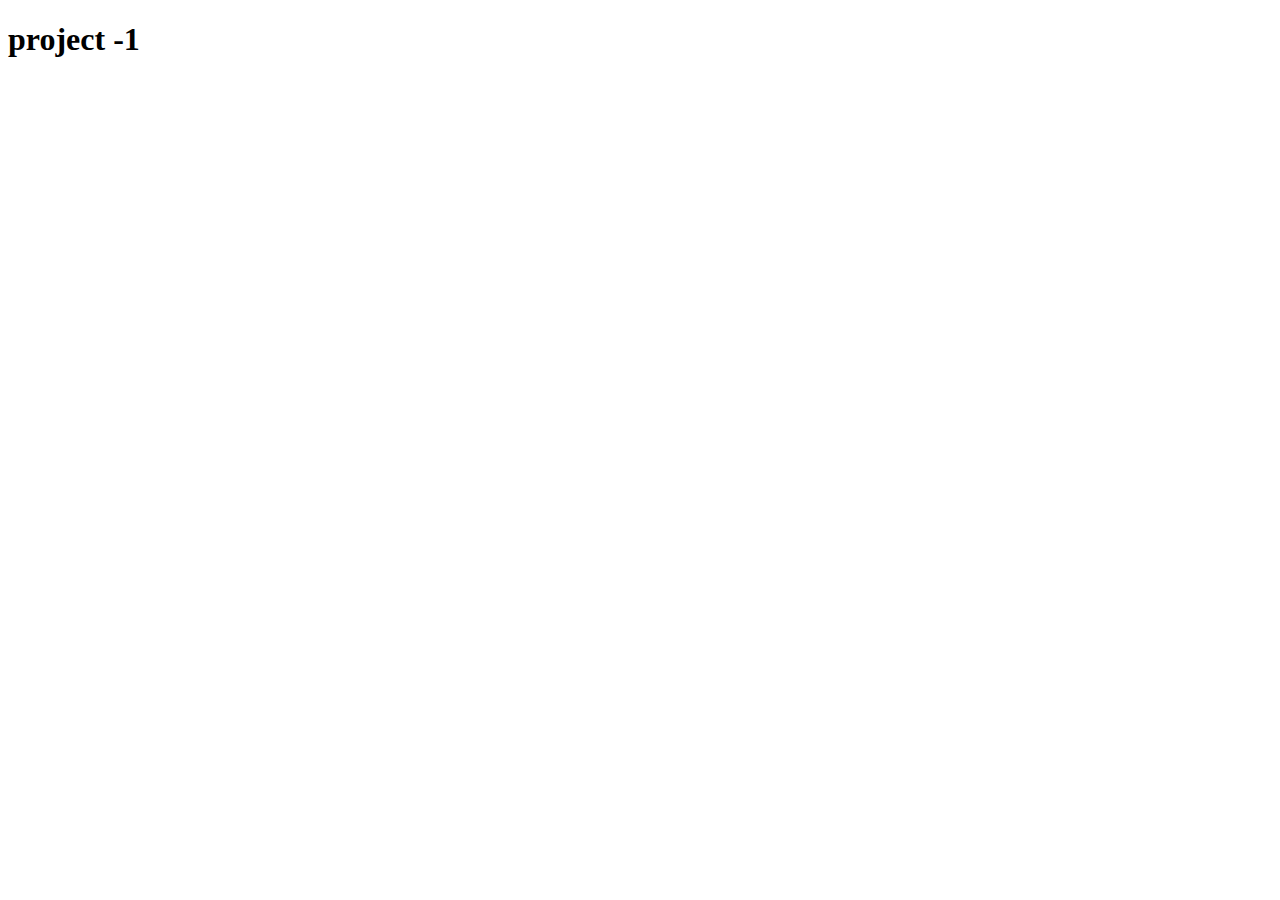
==== partials/sub-project-1/index.html @ 0332f491 "Add .gitignorefile" ====
<!DOCTYPE html>
<html lang="en">
<head>
    <meta charset="UTF-8">
    <meta name="viewport" content="width=device-width, initial-scale=1.0">
    <title>Web API Experiment: Sub Project 1</title>
    <link rel="stylesheet" href="css/project1.css">
    <script defer src="js/project1.js"></script>
</head>
<body>
    <h1>project -1</h1>
</body>
</html>
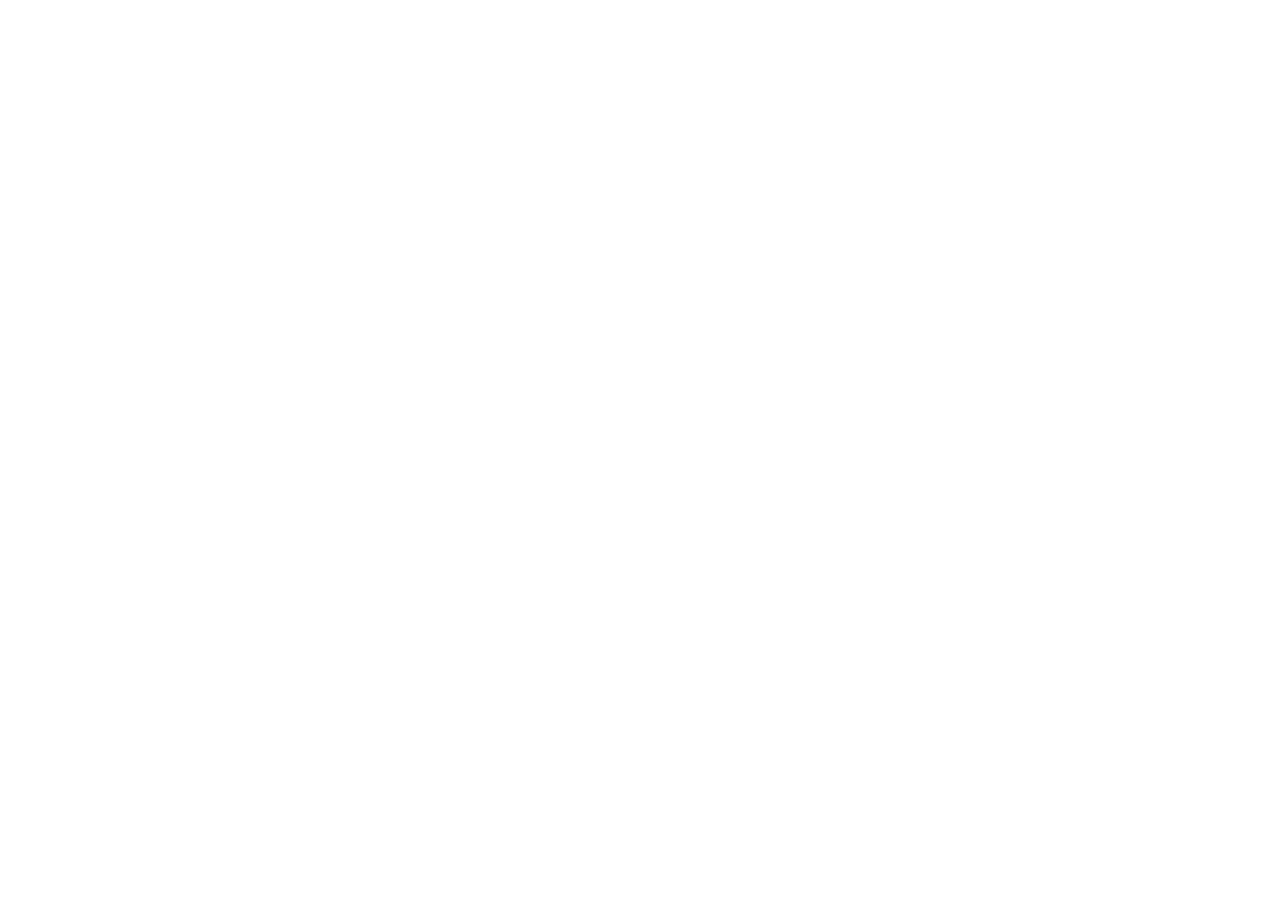
==== commit bd14eb69: "Finish the sub-project cursor" ====
--- a/partials/sub-project-1/index.html
+++ b/partials/sub-project-1/index.html
@@ -8,6 +8,6 @@
     <script defer src="js/project1.js"></script>
 </head>
 <body>
-    <h1>project -1</h1>
+    <div id="cursor"></div>
 </body>
-</html>+</html>
